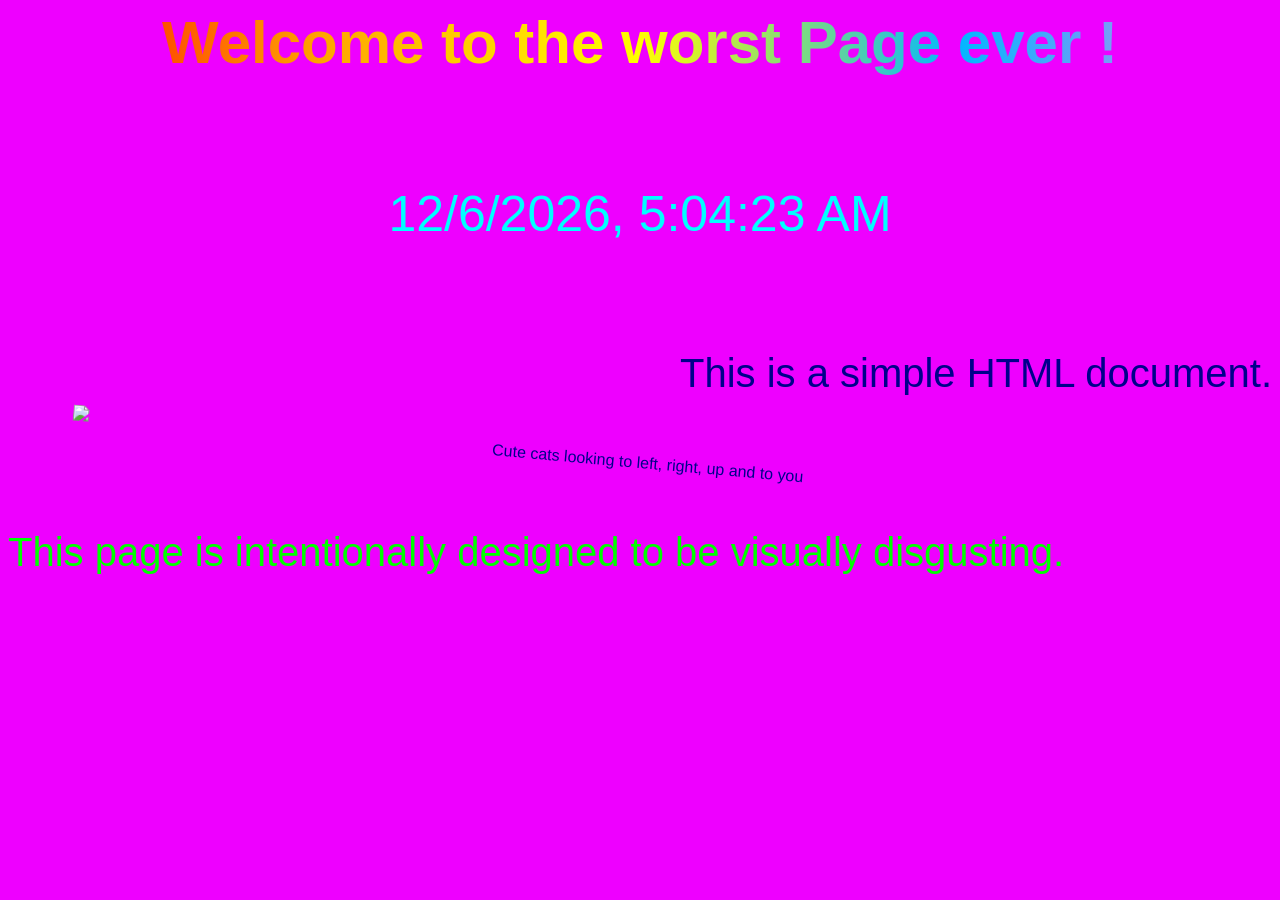
==== index.html @ f40eb660 "changement de photo de chat par un gif + modifs css" ====
<html>
<head>
    <title>Ugly Page</title>
    <meta name="viewport" content="width=device-width, initial-scale=1">
    <link rel="stylesheet" href="style.css">
</head>
<body>
    <h1 style="font-size:60px;text-align:center;">Welcome to the worst Page ever !</h1>
   
<script>
  alert("Bienvenue sur la pire page du monde !");
</script>

<br>
    <p style="text-align:center; font-size: 50px; color: aqua;" id="date"></p>
    <script>
        // Update the #date element immediately and then every second
        function updateDateTime() {
            const el = document.getElementById('date');
            if (!el) return;
            el.innerText = new Date().toLocaleString();
        }

        updateDateTime();
        setInterval(updateDateTime, 1000);
    </script>
<br>    
    <p style="font-size:40px;">This is a simple HTML document.</p>
<br>
    <center><img src="https://www.startpage.com/av/proxy-image?piurl=https%3A%2F%2Fwww.photofunky.net%2Foutput%2Fimage%2Fc%2F4%2F6%2F5%2Fc465cf%2Fphotofunky.gif&sp=1760632683T08d0957c9183498ce05431335d83e1636edcde8784749653069764cad9ded3b1" alt="Cute cats looking to left, right, up and to you"/></center>
<br>
    <p style="font-size:40px; color:rgb(0, 255, 0); text-align:left;">This page is intentionally designed to be visually disgusting.</p>

</body>
</html>
---- style.css ----
body {
background-color: rgb(238, 0, 255);
color: darkblue;
font-family: 'Comic Sans MS', 'Trebuchet MS', Arial, sans-serif;
/* Prevent mobile browsers from auto-scaling text to a different font-size/face */
-webkit-text-size-adjust: 100%;
text-size-adjust: 100%;
/* Improve font rendering on some devices */
-webkit-font-smoothing: antialiased;
/* note: `font-smoothing` without prefix is not a standard property and was removed */
}

img{
    max-width: 90%;
    height: auto;
    transform: rotate(5deg);
    display: block;
    margin: 0 auto;
}

h1 {
    background: linear-gradient(90deg, red, orange, yellow, rgb(0, 183, 255), violet);
    -webkit-background-clip: text;
    -webkit-text-fill-color: transparent;
    background-clip: text; /* Pour compatibilité */
    color: transparent;
}
p{
    font-size: 20px;
    text-align: right;
}
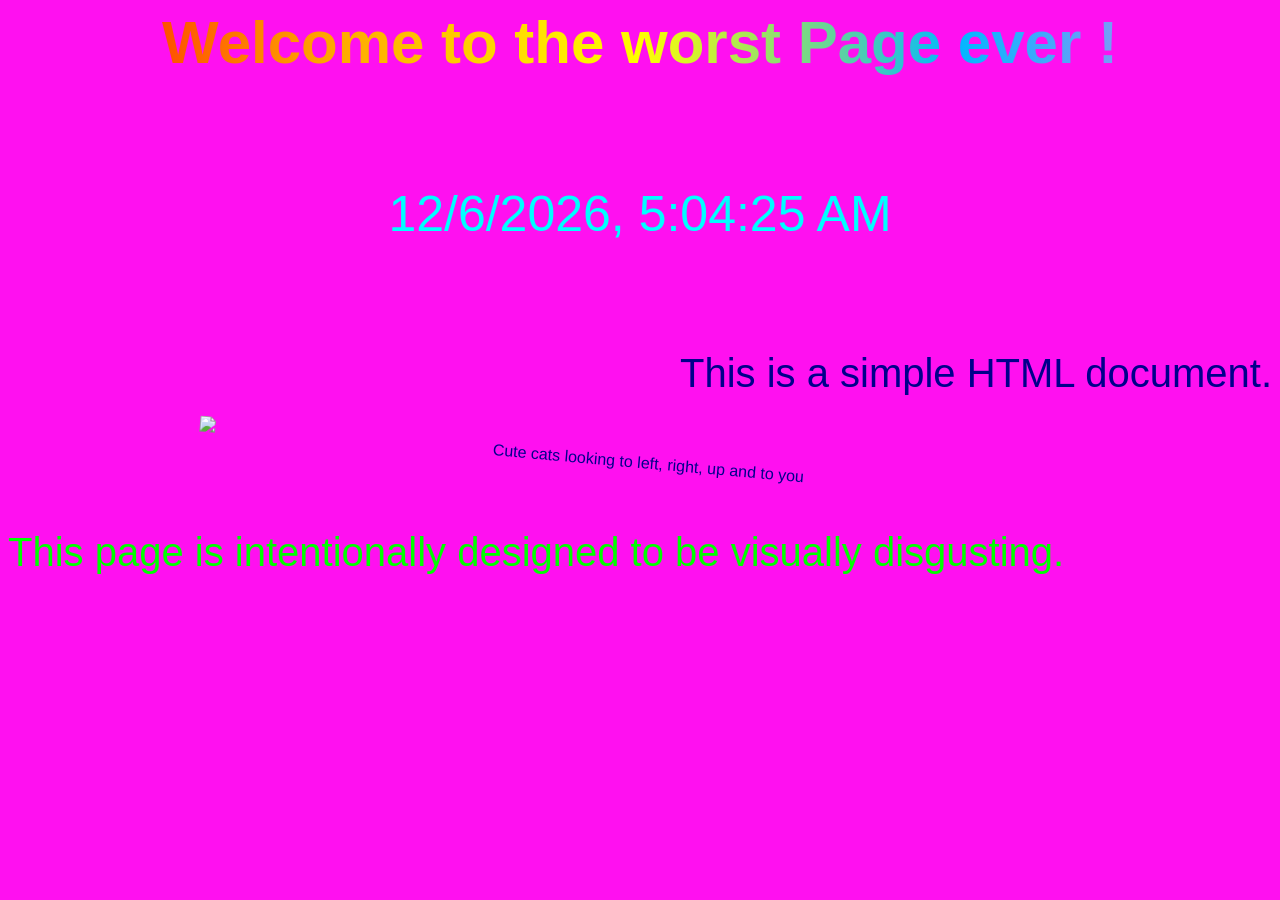
==== commit 1f68a8e8: "Résolution du problème" ====
--- a/index.html
+++ b/index.html
@@ -29,6 +29,7 @@
 <br>
     <center><img src="https://www.startpage.com/av/proxy-image?piurl=https%3A%2F%2Fwww.photofunky.net%2Foutput%2Fimage%2Fc%2F4%2F6%2F5%2Fc465cf%2Fphotofunky.gif&sp=1760632683T08d0957c9183498ce05431335d83e1636edcde8784749653069764cad9ded3b1" alt="Cute cats looking to left, right, up and to you"/></center>
 <br>
+
     <p style="font-size:40px; color:rgb(0, 255, 0); text-align:left;">This page is intentionally designed to be visually disgusting.</p>
 
 </body>
--- a/style.css
+++ b/style.css
@@ -1,5 +1,5 @@
 body {
-background-color: rgb(238, 0, 255);
+background-color: #FF10F0;
 color: darkblue;
 font-family: 'Comic Sans MS', 'Trebuchet MS', Arial, sans-serif;
 /* Prevent mobile browsers from auto-scaling text to a different font-size/face */
@@ -7,11 +7,10 @@
 text-size-adjust: 100%;
 /* Improve font rendering on some devices */
 -webkit-font-smoothing: antialiased;
-/* note: `font-smoothing` without prefix is not a standard property and was removed */
 }
 
 img{
-    max-width: 90%;
+    max-width: 70%;
     height: auto;
     transform: rotate(5deg);
     display: block;
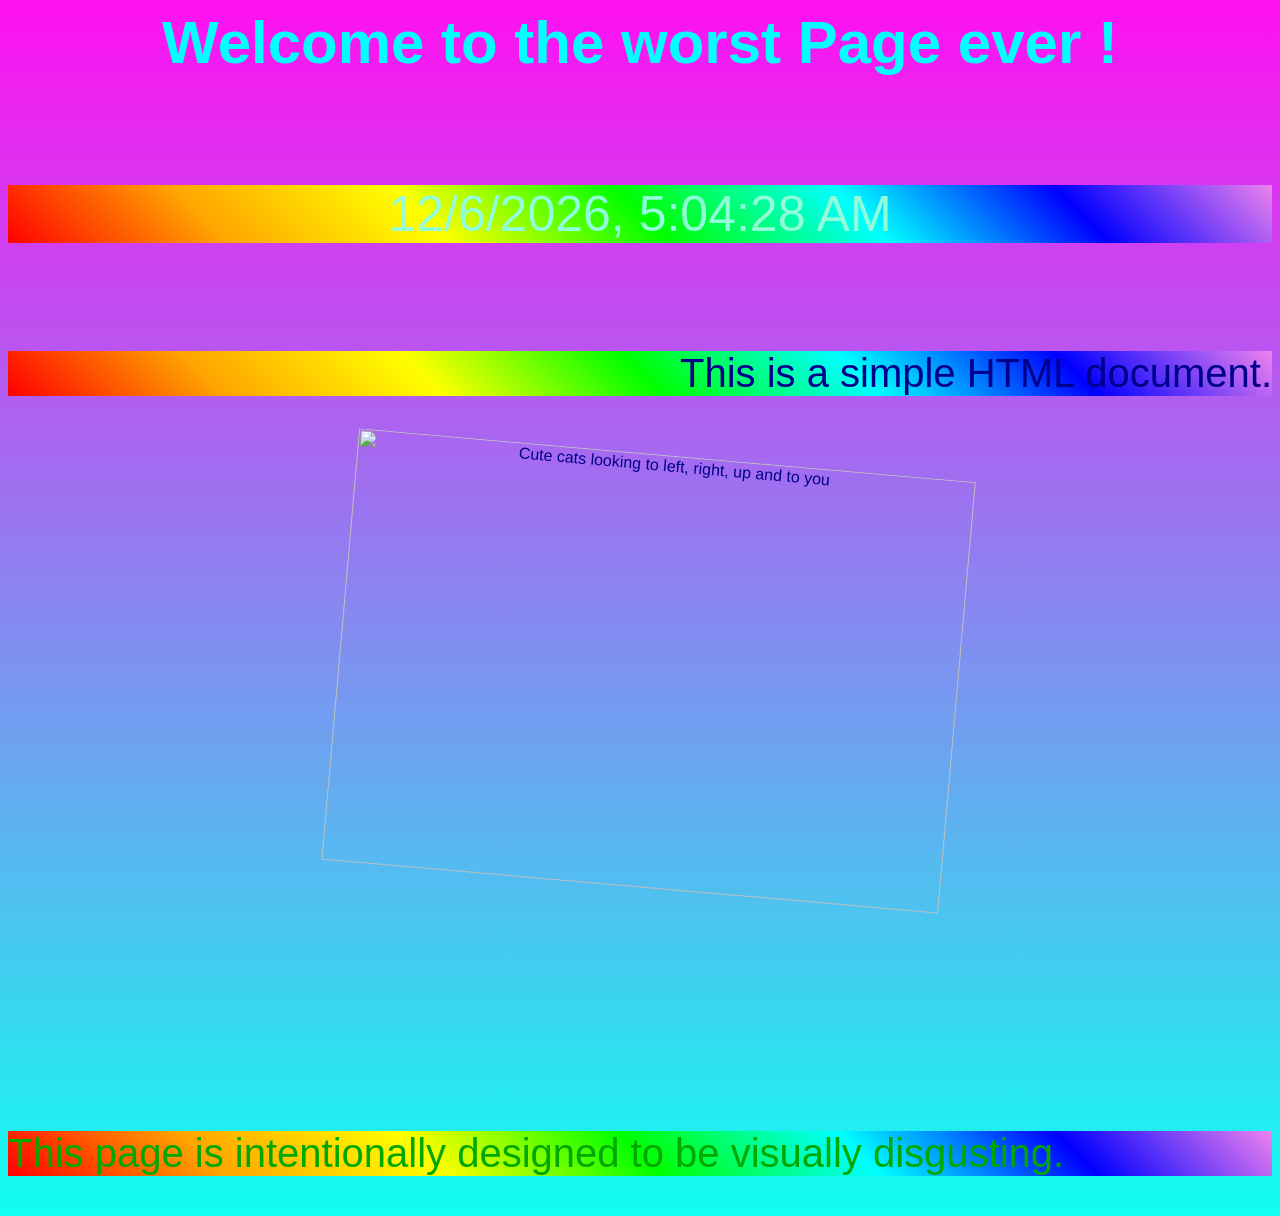
==== commit fb71238e: "ajout d'arcs en ciels partout + javascript" ====
--- a/index.html
+++ b/index.html
@@ -3,16 +3,17 @@
     <title>Ugly Page</title>
     <meta name="viewport" content="width=device-width, initial-scale=1">
     <link rel="stylesheet" href="style.css">
+    <script src="script.js"></script>   
 </head>
 <body>
-    <h1 style="font-size:60px;text-align:center;">Welcome to the worst Page ever !</h1>
+    <h1 id="rainbow-text" class="rainbow-blink" style="font-size:60px;text-align:center;">Welcome to the worst Page ever !</h1>
    
 <script>
   alert("Bienvenue sur la pire page du monde !");
 </script>
 
 <br>
-    <p style="text-align:center; font-size: 50px; color: aqua;" id="date"></p>
+    <p style="text-align:center; font-size: 50px; color: rgb(145, 253, 217)" id="date"></p>
     <script>
         // Update the #date element immediately and then every second
         function updateDateTime() {
@@ -30,7 +31,7 @@
     <center><img src="https://www.startpage.com/av/proxy-image?piurl=https%3A%2F%2Fwww.photofunky.net%2Foutput%2Fimage%2Fc%2F4%2F6%2F5%2Fc465cf%2Fphotofunky.gif&sp=1760632683T08d0957c9183498ce05431335d83e1636edcde8784749653069764cad9ded3b1" alt="Cute cats looking to left, right, up and to you"/></center>
 <br>
 
-    <p style="font-size:40px; color:rgb(0, 255, 0); text-align:left;">This page is intentionally designed to be visually disgusting.</p>
+    <p style="font-size:40px; color:rgb(0, 168, 0); text-align:left;">This page is intentionally designed to be visually disgusting.</p>
 
 </body>
 </html>
--- a/style.css
+++ b/style.css
@@ -1,5 +1,5 @@
 body {
-background-color: #FF10F0;
+background: linear-gradient(to bottom,#FF10F0, #10FFF0);
 color: darkblue;
 font-family: 'Comic Sans MS', 'Trebuchet MS', Arial, sans-serif;
 /* Prevent mobile browsers from auto-scaling text to a different font-size/face */
@@ -10,21 +10,15 @@
 }
 
 img{
-    max-width: 70%;
+    width: 70%;
     height: auto;
     transform: rotate(5deg);
     display: block;
     margin: 0 auto;
 }
 
-h1 {
-    background: linear-gradient(90deg, red, orange, yellow, rgb(0, 183, 255), violet);
-    -webkit-background-clip: text;
-    -webkit-text-fill-color: transparent;
-    background-clip: text; /* Pour compatibilité */
-    color: transparent;
-}
 p{
     font-size: 20px;
     text-align: right;
-}+    background: linear-gradient(45deg, red, orange, yellow, lime, cyan, blue, violet);
+}
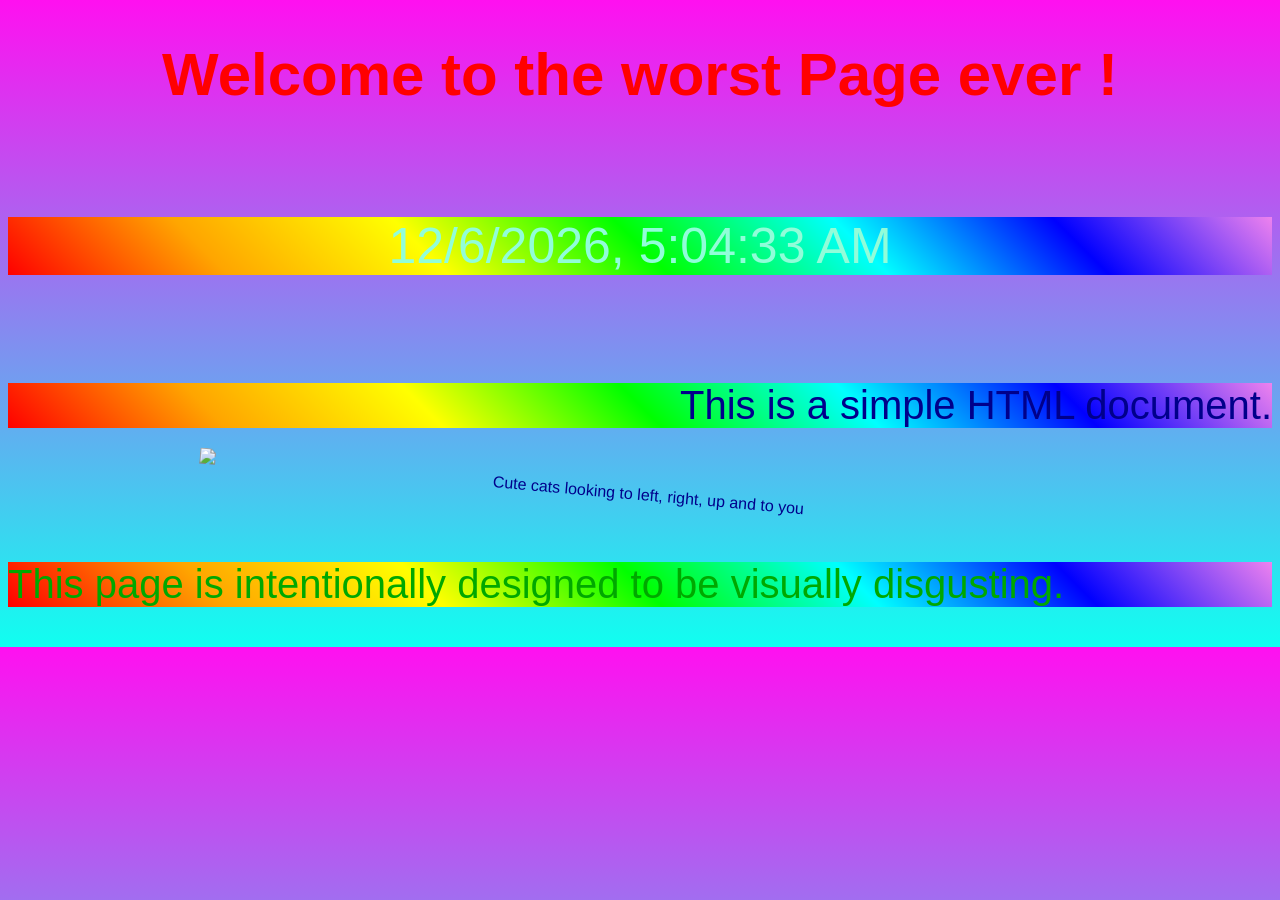
==== commit b54025b3: "ajout doctype" ====
--- a/index.html
+++ b/index.html
@@ -1,3 +1,4 @@
+<!DOCTYPE html>
 <html>
 <head>
     <title>Ugly Page</title>
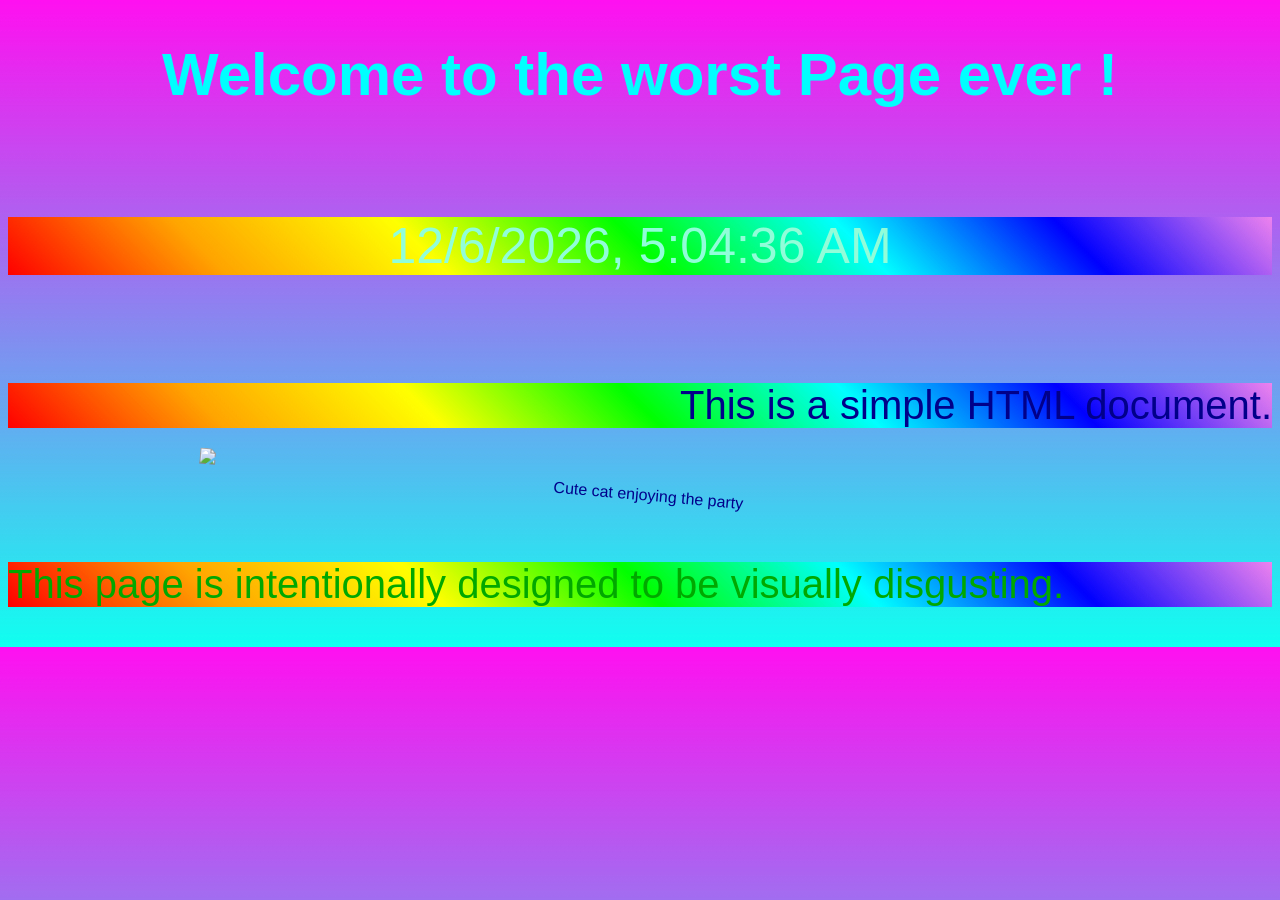
==== commit ca699ab0: "changement du gif" ====
--- a/index.html
+++ b/index.html
@@ -29,7 +29,7 @@
 <br>    
     <p style="font-size:40px;">This is a simple HTML document.</p>
 <br>
-    <center><img src="https://www.startpage.com/av/proxy-image?piurl=https%3A%2F%2Fwww.photofunky.net%2Foutput%2Fimage%2Fc%2F4%2F6%2F5%2Fc465cf%2Fphotofunky.gif&sp=1760632683T08d0957c9183498ce05431335d83e1636edcde8784749653069764cad9ded3b1" alt="Cute cats looking to left, right, up and to you"/></center>
+    <center><img src="https://www.startpage.com/av/proxy-image?piurl=https%3A%2F%2Fmedia.tenor.com%2FycGKCf-7VOsAAAAd%2Fcat.gif&sp=1760643531T2ae8f2faa1aa088f5d6747eab07e173888395577eb609c88b439d05b6665e3d1" alt="Cute cat enjoying the party"/></center>
 <br>
 
     <p style="font-size:40px; color:rgb(0, 168, 0); text-align:left;">This page is intentionally designed to be visually disgusting.</p>
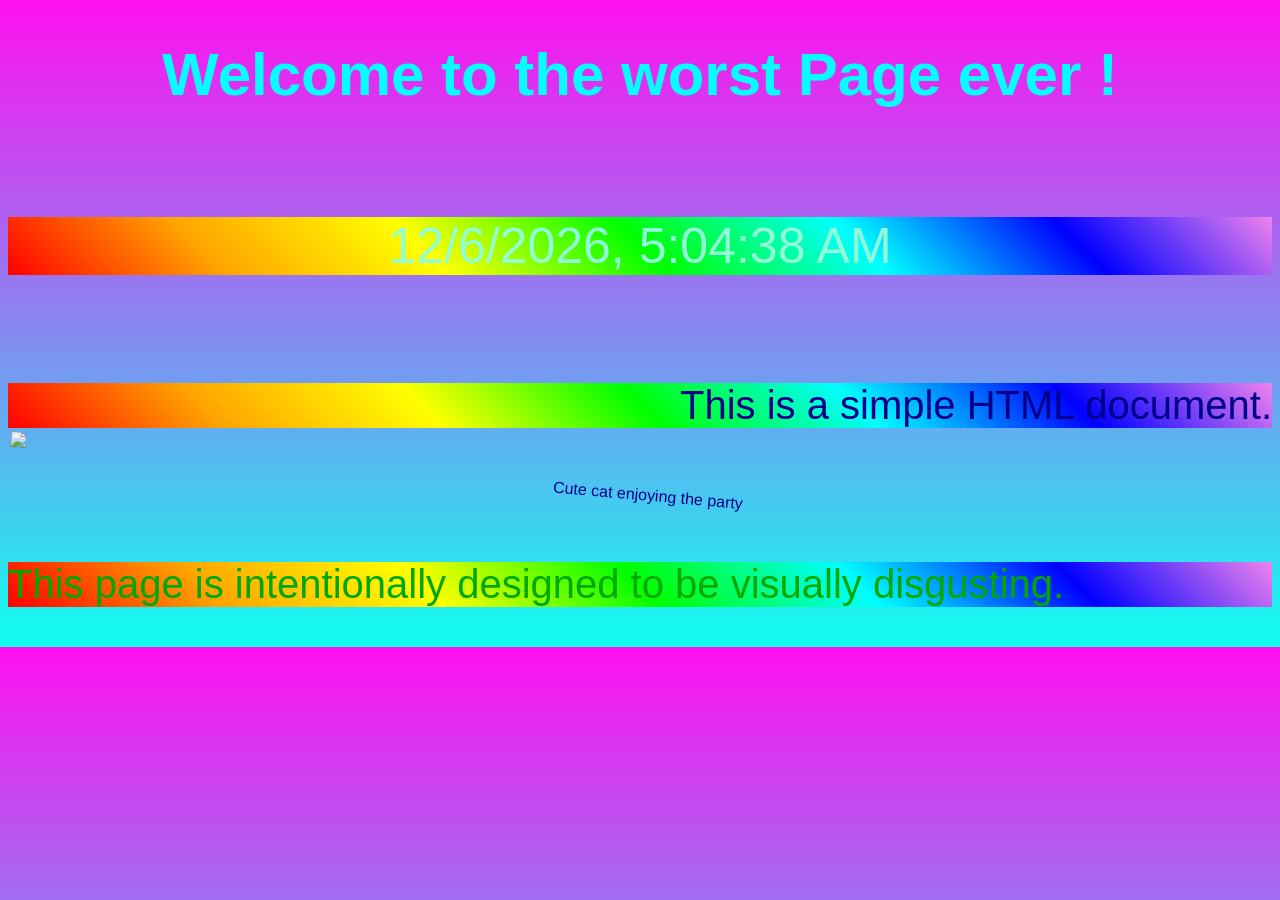
==== commit 0cfd513b: "changement d'image pour la derniere fois" ====
--- a/index.html
+++ b/index.html
@@ -29,7 +29,7 @@
 <br>    
     <p style="font-size:40px;">This is a simple HTML document.</p>
 <br>
-    <center><img src="https://www.startpage.com/av/proxy-image?piurl=https%3A%2F%2Fmedia.tenor.com%2FycGKCf-7VOsAAAAd%2Fcat.gif&sp=1760643531T2ae8f2faa1aa088f5d6747eab07e173888395577eb609c88b439d05b6665e3d1" alt="Cute cat enjoying the party"/></center>
+    <center><img src="C:\Users\lassa\Desktop\projets divers\HTML\Site Moche\Site-Moche\proxy-image.htm" alt="Cute cat enjoying the party"/></center>
 <br>
 
     <p style="font-size:40px; color:rgb(0, 168, 0); text-align:left;">This page is intentionally designed to be visually disgusting.</p>
--- a/style.css
+++ b/style.css
@@ -10,7 +10,7 @@
 }
 
 img{
-    width: 70%;
+    max-width: 150%;
     height: auto;
     transform: rotate(5deg);
     display: block;
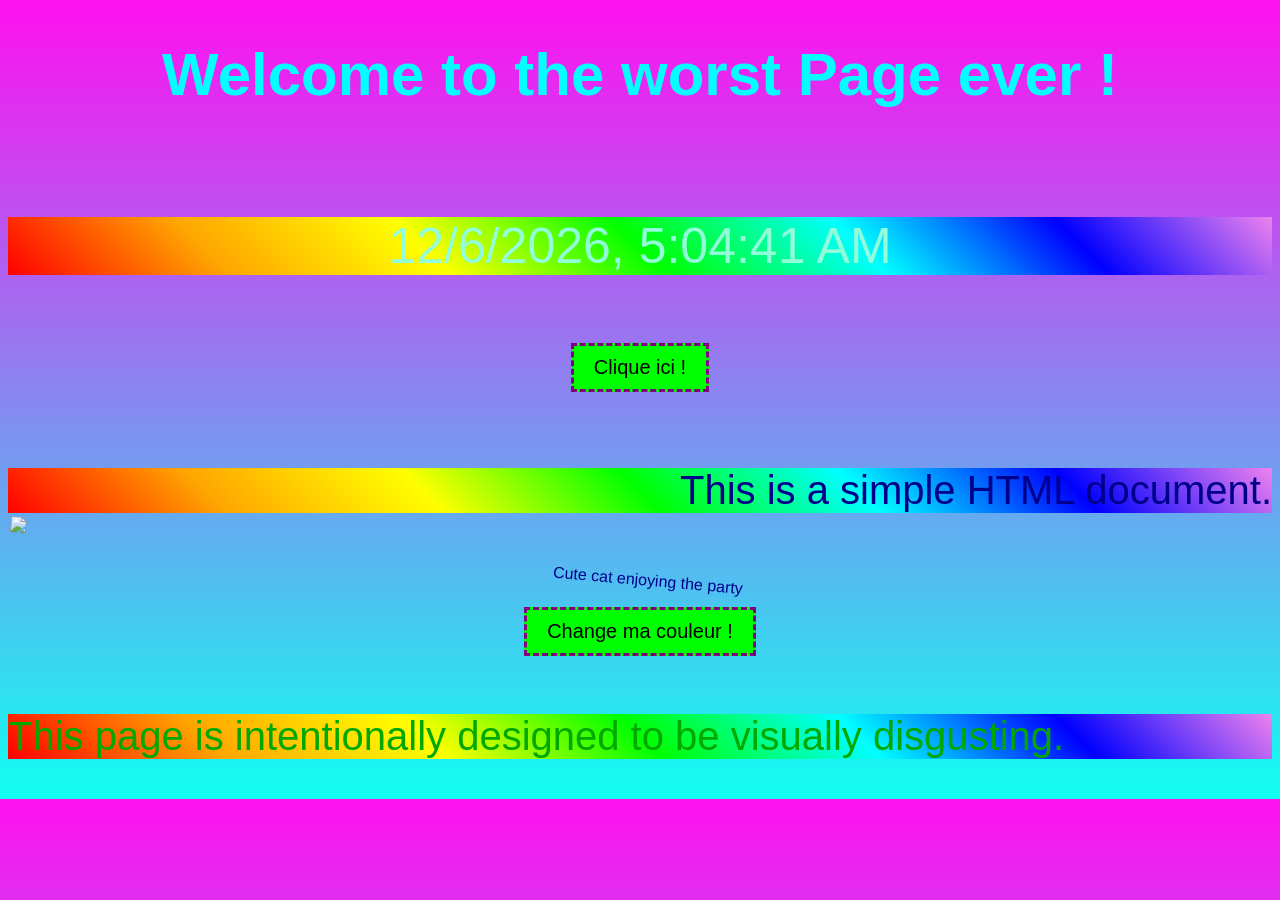
==== commit 9248ada7: "ajout de 2 boutons + modification de l'alerte" ====
--- a/index.html
+++ b/index.html
@@ -8,10 +8,6 @@
 </head>
 <body>
     <h1 id="rainbow-text" class="rainbow-blink" style="font-size:60px;text-align:center;">Welcome to the worst Page ever !</h1>
-   
-<script>
-  alert("Bienvenue sur la pire page du monde !");
-</script>
 
 <br>
     <p style="text-align:center; font-size: 50px; color: rgb(145, 253, 217)" id="date"></p>
@@ -27,9 +23,26 @@
         setInterval(updateDateTime, 1000);
     </script>
 <br>    
-    <p style="font-size:40px;">This is a simple HTML document.</p>
+<center><button onclick="alert('Tu as clique, bravo.')">Clique ici !</button></center>
+
+<br><br>    
+
+<p style="font-size:40px;">This is a simple HTML document.</p>
 <br>
     <center><img src="C:\Users\lassa\Desktop\projets divers\HTML\Site Moche\Site-Moche\proxy-image.htm" alt="Cute cat enjoying the party"/></center>
+<br>
+<center>
+  <button id="colorButton" onclick="changeColor()">Change ma couleur !</button>
+</center>
+
+<script>
+function changeColor() {
+  const btn = document.getElementById("colorButton");
+  btn.style.backgroundColor = 
+    'hsl(' + Math.random() * 360 + ', 100%, 70%)';
+}
+</script>
+
 <br>
 
     <p style="font-size:40px; color:rgb(0, 168, 0); text-align:left;">This page is intentionally designed to be visually disgusting.</p>
--- a/style.css
+++ b/style.css
@@ -7,6 +7,7 @@
 text-size-adjust: 100%;
 /* Improve font rendering on some devices */
 -webkit-font-smoothing: antialiased;
+cursor: url('https://cur.cursors-4u.net/cursors/cur-11/cur1041.ani'), auto;
 }
 
 img{
@@ -22,3 +23,14 @@
     text-align: right;
     background: linear-gradient(45deg, red, orange, yellow, lime, cyan, blue, violet);
 }
+
+button {
+    background-color: lime;
+    font-family: 'Comic Sans MS', 'Trebuchet MS', Arial, sans-serif;
+    font-size: 20px;
+    border: 3px dashed purple;
+    padding: 10px 20px;
+}
+
+
+
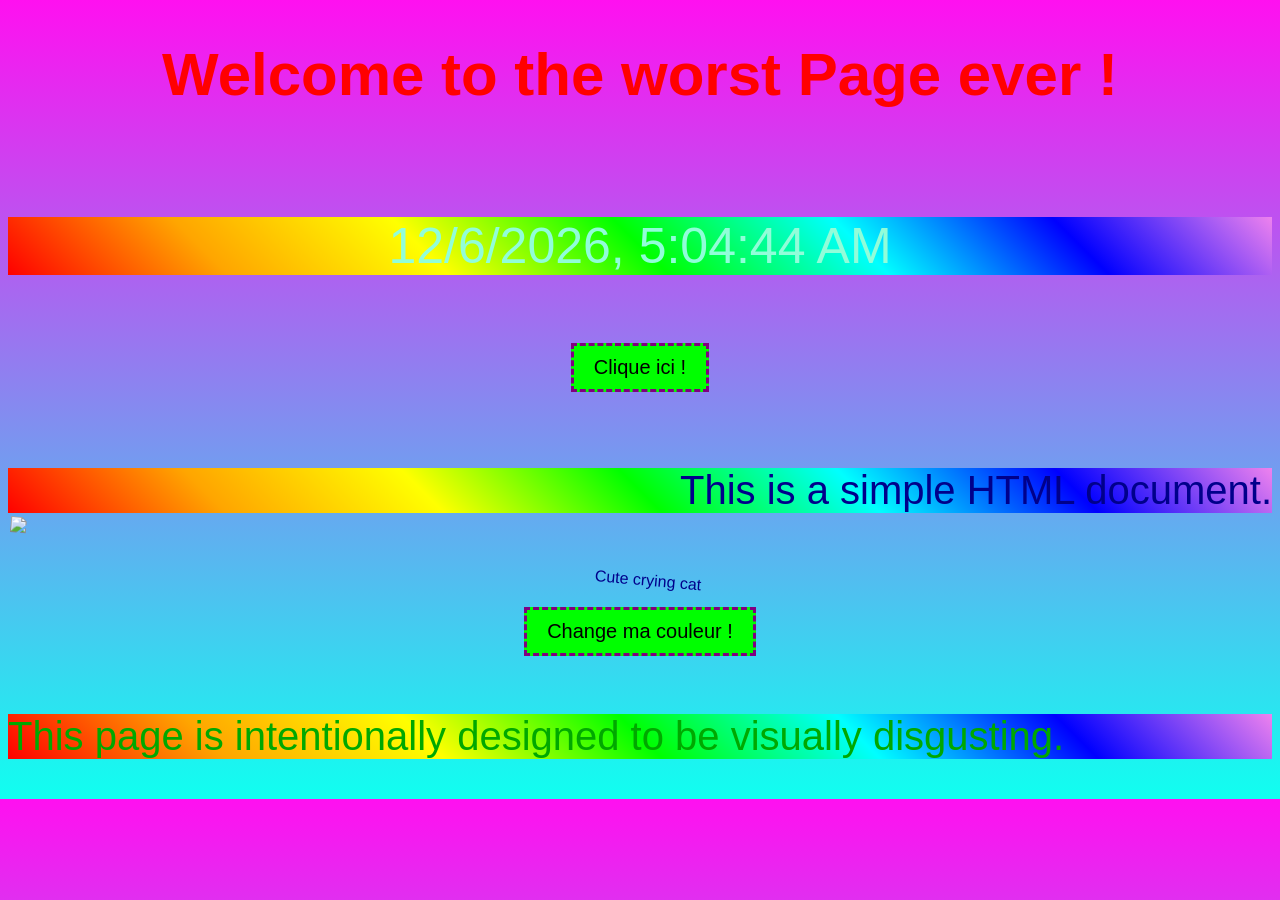
==== commit 55cf4e46: "changement d'image de chat et de description" ====
--- a/index.html
+++ b/index.html
@@ -29,7 +29,7 @@
 
 <p style="font-size:40px;">This is a simple HTML document.</p>
 <br>
-    <center><img src="C:\Users\lassa\Desktop\projets divers\HTML\Site Moche\Site-Moche\proxy-image.htm" alt="Cute cat enjoying the party"/></center>
+    <center><img src="https://www.startpage.com/av/proxy-image?piurl=https%3A%2F%2Fmedia.tenor.com%2F0yJbcfwQyu8AAAAC%2Fcry-crying.gif&sp=1761748498T7da892ed299546dcd8bb2925b416683ff61f0ac1ddbbceddd9150b6b4af20692" alt="Cute crying cat"/></center>
 <br>
 <center>
   <button id="colorButton" onclick="changeColor()">Change ma couleur !</button>
